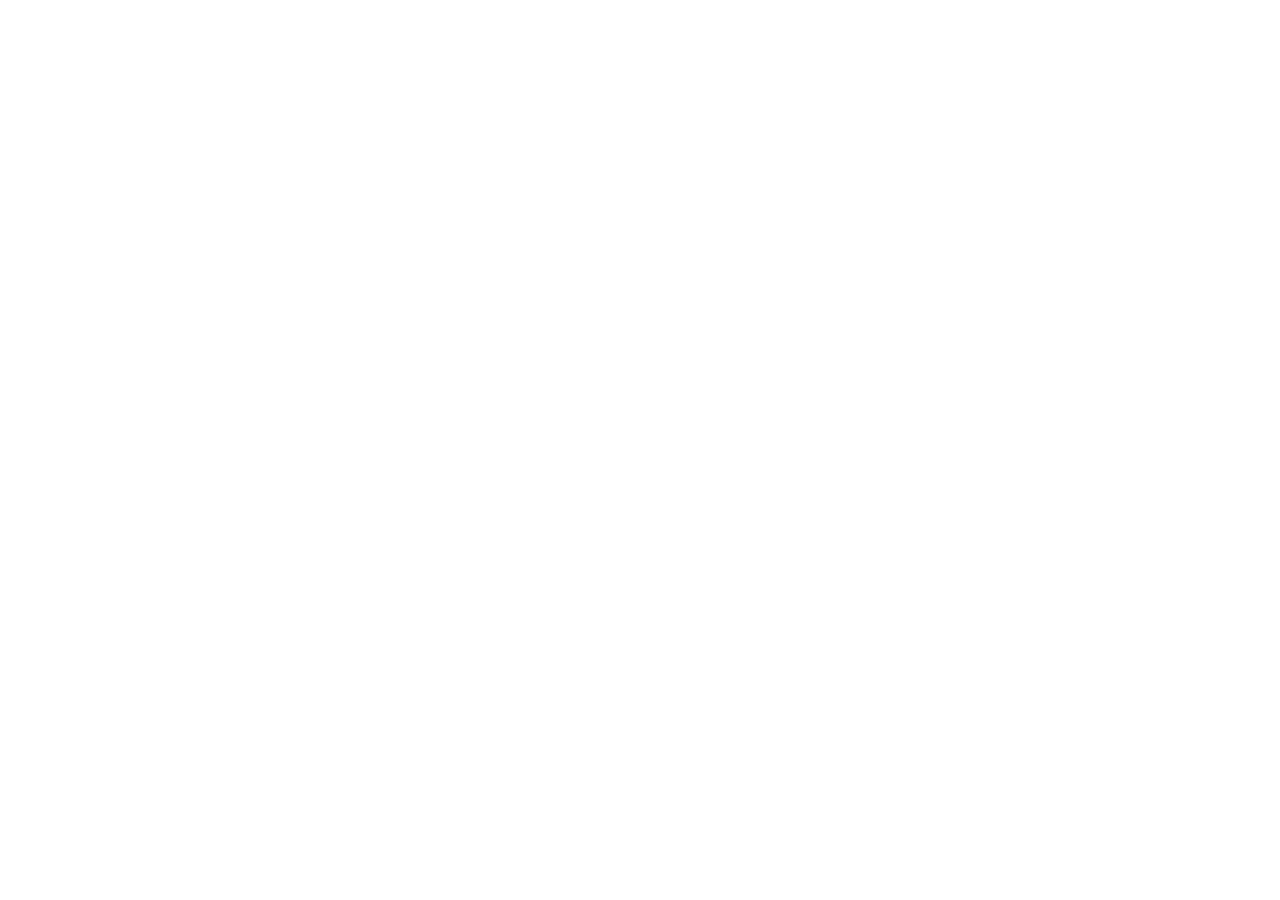
==== index.html @ 7e88cf4f "add - doc" ====
<html lang="en">
<head>
    <meta charset="UTF-8">
    <meta name="viewport" content="width=device-width, initial-scale=1.0">
    <link rel="stylesheet" href="style.css">
    <title>Document</title>
</head>
<body>
    
</body>
</html>
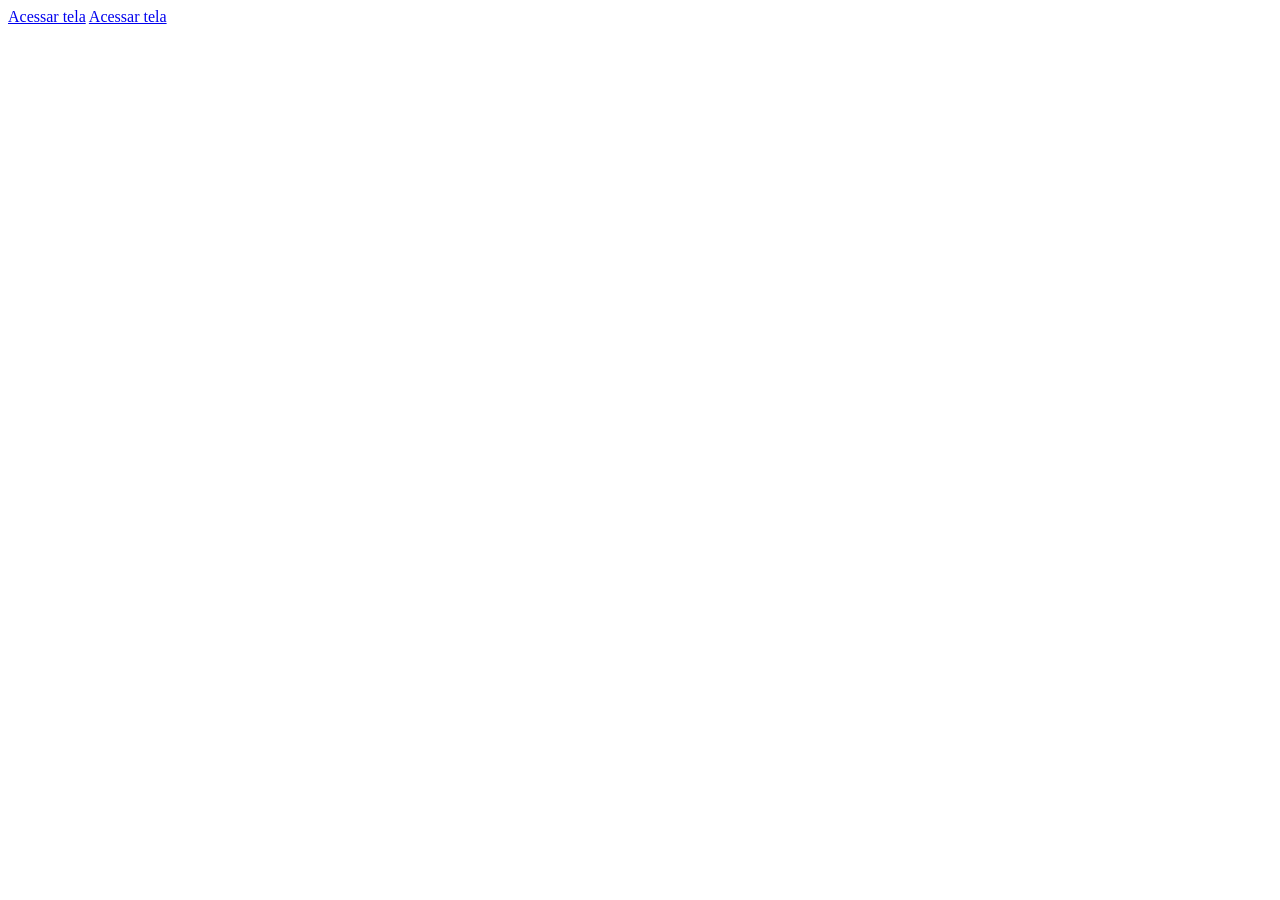
==== commit 114b3449: "mudei index" ====
--- a/index.html
+++ b/index.html
@@ -6,6 +6,7 @@
     <title>Document</title>
 </head>
 <body>
-    
+    <a href="tela 1.html">Acessar tela</a>
+    <a href="tela 2.html"> Acessar tela</a>
 </body>
 </html>
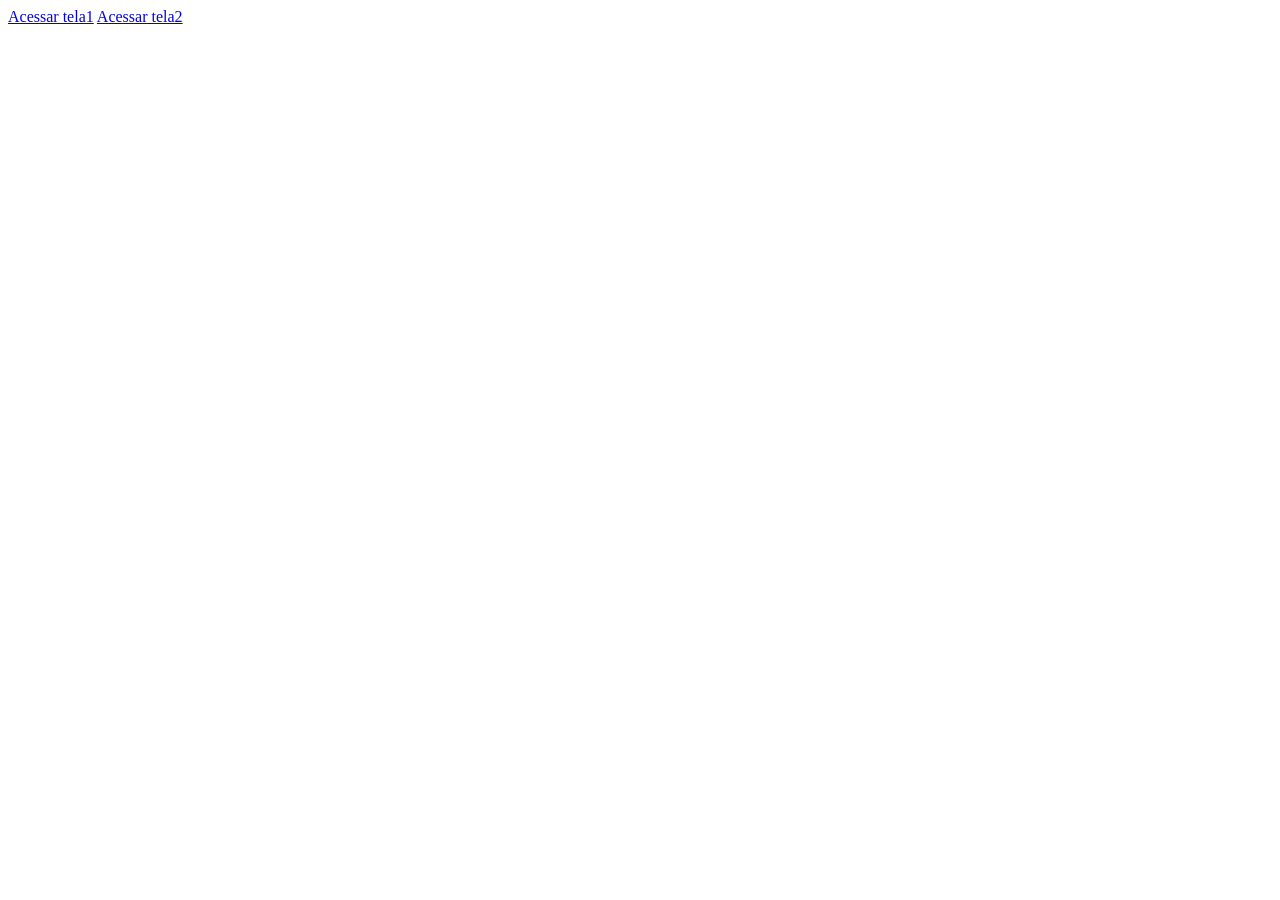
==== commit 6eabd40a: "add coloquei os nomes das telas" ====
--- a/index.html
+++ b/index.html
@@ -5,8 +5,8 @@
     <link rel="stylesheet" href="style.css">
     <title>Document</title>
 </head>
-<body>
-    <a href="tela 1.html">Acessar tela</a>
-    <a href="tela 2.html"> Acessar tela</a>
+<body>   
+    <a href="tela 1.html">Acessar tela1</a>
+    <a href="tela 2.html"> Acessar tela2</a>
 </body>
 </html>
